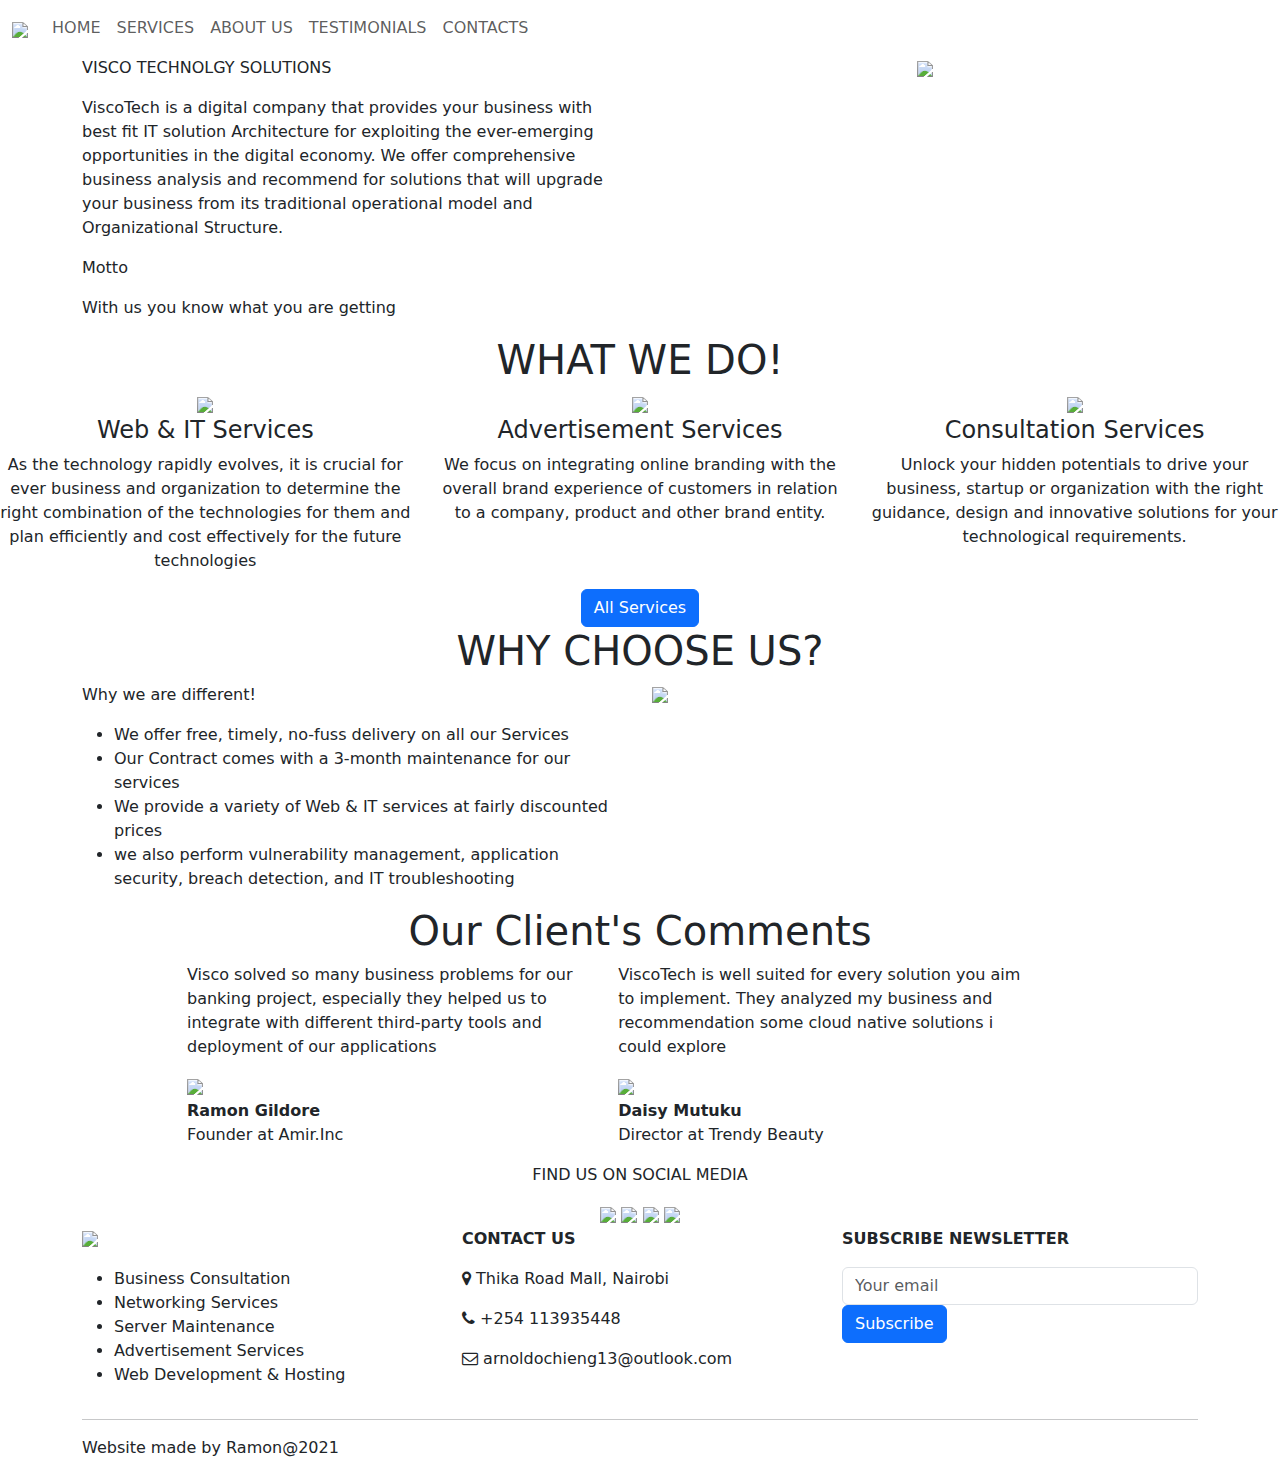
==== ViscoTech.html @ 40ec52b7 "Update ViscoTech.html" ====
﻿<!DOCTYPE html>

<html lang="en">

<head>
    <meta charset="utf-8">
    <meta name="viewport" content="width=device-width, initial scale=1.0">
    <meta http-equiv="X-UA-Compatible" content="ie=edge">
    <link rel="stylesheet" href="TechVisco.css">
    <!-- CSS only -->

    <title>Visco Technology Solutions</title>

    <link rel="stylesheet" href="https://cdn.jsdelivr.net/npm/bootstrap@5.1.3/dist/css/bootstrap.min.css">
    <script src="https://cdn.jsdelivr.net/npm/bootstrap@5.1.3/dist/js/bootstrap.bundle.min.js"></script>
    <script src="https://cdn.jsdelivr.net/npm/@popperjs/core@2.10.2/dist/umd/popper.min.js"></script>
    <script src="https://cdn.jsdelivr.net/npm/bootstrap@5.1.3/dist/js/bootstrap.min.js"></script>

    <!-- load all types -->
    <link rel="stylesheet" href="https://stackpath.bootstrapcdn.com/font-awesome/4.7.0/css/font-awesome.min.css">
    <link href="/your-path-to-fontawesome/css/all.css" rel="stylesheet">
</head>

<body>
    <section id="nav-bar">
        <nav class="navbar navbar-expand-lg navbar-light">
            <div class="container-fluid">
                <a class="navbar-brand" href="#"><img src="networking (3).png"></a>
                <button class="navbar-toggler" type="button" data-bs-toggle="collapse" data-bs-target="#navbarNav" aria-controls="navbarNav" aria-expanded="false" aria-label="Toggle navigation">
                    <i class="fas fa-bars"></i>
                </button>
                <div class="collapse navbar-collapse" id="navbarNav">
                    <ul class="navbar-nav ml-auto">
                        <li class="nav-item">
                            <a class="nav-link" href="#top">HOME</a>
                        </li>
                        <li class="nav-item">
                            <a class="nav-link" href="#Services">SERVICES</a>
                        </li>
                        <li class="nav-item">
                            <a class="nav-link" href="#about-us">ABOUT US</a>
                        </li>
                        <li class="nav-item">
                            <a class="nav-link" href="#testimonials">TESTIMONIALS</a>
                        </li>
                        <li class="nav-item">
                            <a class="nav-link" href="#footer">CONTACTS</a>
                        </li>
                    </ul>
                </div>
            </div>
        </nav>


    </section>
    <!------Banner Section------>
    <section id="banner">
        <div class="container">
            <div class="row">
                <div class="col-md-6">
                    <p class="promo-title">VISCO TECHNOLGY SOLUTIONS</p>
                    <p>ViscoTech is a digital company that provides your business with best fit IT solution Architecture for exploiting the ever-emerging opportunities in the digital economy. We offer comprehensive business analysis and recommend for solutions
                        that will upgrade your business from its traditional operational model and Organizational Structure. </p>
                    <p class="promo-title">Motto</p>
                    <p>With us you know what you are getting</p>
                </div>
                <div class="col-md-6 text-center">
                    <img src="PngItem_1247144.png" class="image-fluid">
                </div>
            </div>

        </div>

    </section>
    <!------------Services section--------->
    <section id="Services">
        <div class="containers text-center">
            <h1 class="title">WHAT WE DO!</h1>
            <div class="row text-center">
                <div class="col-md-4 services">
                    <img src="PngItem_5311850.png" class="service-img">
                    <h4>Web & IT Services</h4>
                    <p> As the technology rapidly evolves, it is crucial for ever business and organization to determine the right combination of the technologies for them and plan efficiently and cost effectively for the future technologies</p>
                    <!--add images to the section-->
                </div>
                <div class="col-md-4 services">
                    <img src="graphics.png" class="service-img">
                    <h4>Advertisement Services</h4>
                    <!--Add image for the section-->
                    <p>We focus on integrating online branding with the overall brand experience of customers in relation to a company, product and other brand entity.</p>
                </div>
                <div class="col-md-4 services">
                    <img src="PngItem_1585409.png" class="service-img">
                    <h4>Consultation Services</h4>
                    <!--Add image for the section-->
                    <p>Unlock your hidden potentials to drive your business, startup or organization with the right guidance, design and innovative solutions for your technological requirements.</p>
                </div>
            </div>
            <a href="#"><button type="button" class="btn btn-primary">All Services</button></a>
        </div>
    </section>

    <!------------ABOUT US------------>
    <section id="about-us">
        <div class="container">
            <h1 class="title text-center">WHY CHOOSE US?</h1>
            <div class="row">
                <div class="col-md-6 about-us">
                    <p class="about-title">Why we are different!</p>
                    <ul>
                        <li>We offer free, timely, no-fuss delivery on all our Services</li>
                        <li>Our Contract comes with a 3-month maintenance for our services</li>
                        <li>We provide a variety of Web & IT services at fairly discounted prices</li>
                        <li>we also perform vulnerability management, application security, breach detection, and IT troubleshooting</li>
                    </ul>
                </div>
                <div class="col-md-6"><img src="networking (4).png" class="img-fluid"></div>
                <!----Add image for the section---->
            </div>
        </div>
    </section>

    <!---------------------Testimonials---------------------->
    <section id="testimonials">
        <div class="container">
            <h1 class="title text-center">Our Client's Comments</h1>
            <div class="row offset-1">
                <div class="col-md-5 testimonials">
                    <P>Visco solved so many business problems for our banking project, especially they helped us to integrate with different third-party tools and deployment of our applications</P>
                    <img src="20200226_214817.jpg">
                    <P class="user-details"><b>Ramon Gildore</b><br>Founder at Amir.Inc</P>
                </div>
                <div class="col-md-5 testimonials">
                    <P> ViscoTech is well suited for every solution you aim to implement. They analyzed my business and recommendation some cloud native solutions i could explore</P>
                    <img src="PngItem_5335896.png">
                    <P class="user-details"><b>Daisy Mutuku</b><br>Director at Trendy Beauty</P>
                </div>
            </div>
        </div>
    </section>

    <!-------------Social Media Section------------->
    <section id="social-media">
        <div class="container text-center">
            <p>FIND US ON SOCIAL MEDIA</p>
            <div class="social-icons">
                <a href="#"><img src="facebook_108044 (1).png"></a>
                <a href="https://www.instagram.com/mighty_undertow/"><img src="instagram_108043.png"></a>
                <a href="https://twitter.com/ArnoldBeckPalm3"><img src="Twitter_icon-icons.com_66803.png"></a>
                <a href="#"><img src="Snapchat_icon-icons.com_66936.png"></a>
            </div>
        </div>

    </section>
    <!-----------------Footer section-------------->
    <section id="footer">
        <div class="container">
            <div class="row">
                <div class="col-md-4 footer-box">
                    <img src="networking (3).png">
                    <p>
                        <ul>
                            <li>Business Consultation</li>
                            <li>Networking Services</li>
                            <li>Server Maintenance</li>
                            <li>Advertisement Services</li>
                            <li>Web Development & Hosting</li>


                        </ul>
                    </p>
                </div>
                <div class="col-md-4 footer-box">
                    <p><b>CONTACT US</b></p>
                    <p><i class="fa fa-map-marker"></i> Thika Road Mall, Nairobi</p>
                    <p><i class="fa fa-phone" aria-hidden="true"></i> +254 113935448</p>
                    <p><i class="fa fa-envelope-o"></i> arnoldochieng13@outlook.com</p>
                </div>
                <div class="col-md-4 footer-box">
                    <p><strong>SUBSCRIBE NEWSLETTER</strong></p>
                    <input type="email" class="form-control" placeholder="Your email">
                    <button type="button" class="btn btn-primary">Subscribe</button>
                </div>
            </div>
            <hr>
            <p class="copyright">Website made by Ramon@2021</p>
        </div>
    </section>
    <!----------smooth scroll------------>
    <script src="smooth-scroll.js"></script>
    <script>
        var scroll = new smoothscroll('a[href*="#"]');
    </script>

</body>

</html>
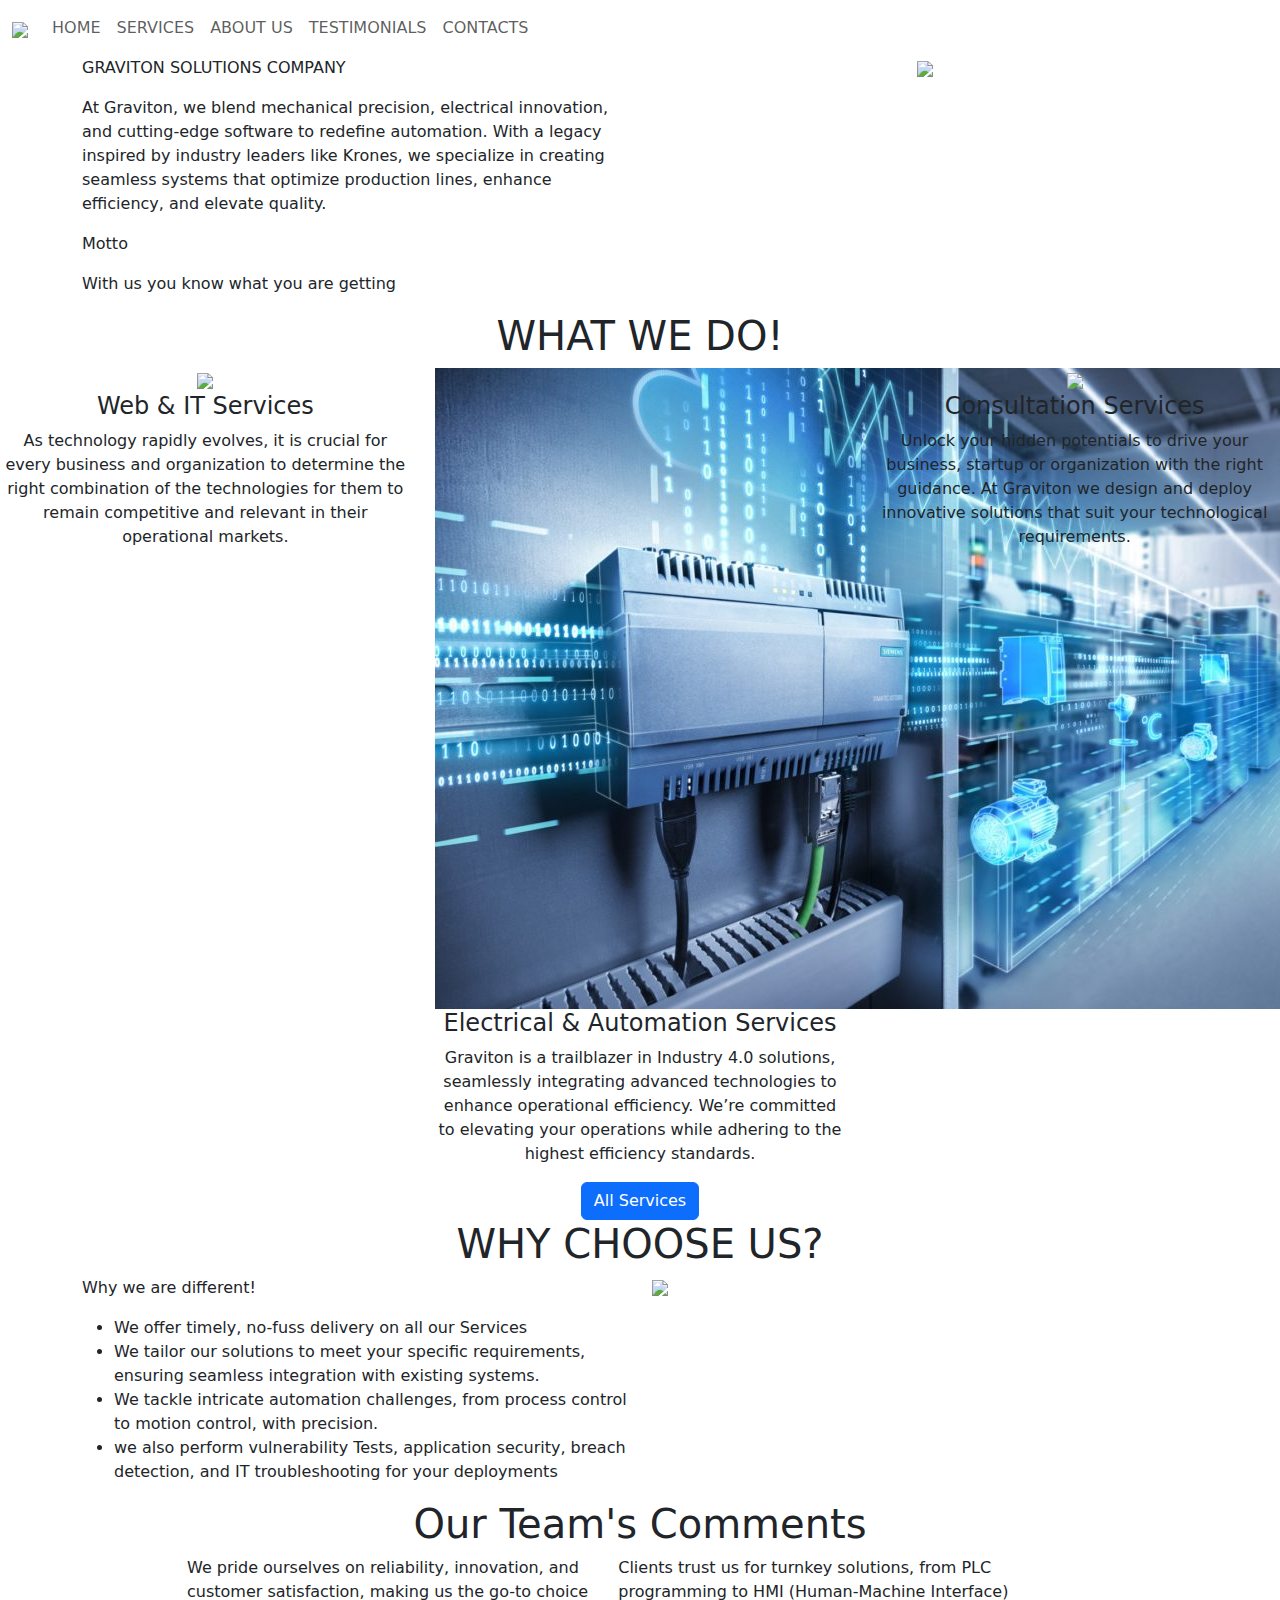
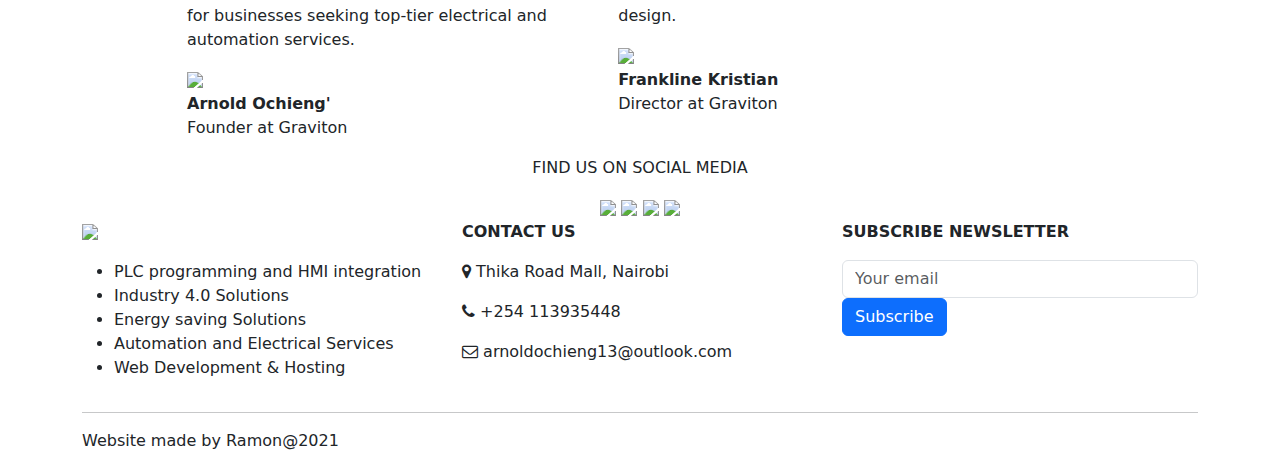
==== commit 20e50697: "Update ViscoTech.html" ====
--- a/ViscoTech.html
+++ b/ViscoTech.html
@@ -9,7 +9,7 @@
     <link rel="stylesheet" href="TechVisco.css">
     <!-- CSS only -->
 
-    <title>Visco Technology Solutions</title>
+    <title>Graviton Technology Solutions</title>
 
     <link rel="stylesheet" href="https://cdn.jsdelivr.net/npm/bootstrap@5.1.3/dist/css/bootstrap.min.css">
     <script src="https://cdn.jsdelivr.net/npm/bootstrap@5.1.3/dist/js/bootstrap.bundle.min.js"></script>
@@ -58,9 +58,8 @@
         <div class="container">
             <div class="row">
                 <div class="col-md-6">
-                    <p class="promo-title">VISCO TECHNOLGY SOLUTIONS</p>
-                    <p>ViscoTech is a digital company that provides your business with best fit IT solution Architecture for exploiting the ever-emerging opportunities in the digital economy. We offer comprehensive business analysis and recommend for solutions
-                        that will upgrade your business from its traditional operational model and Organizational Structure. </p>
+                    <p class="promo-title">GRAVITON SOLUTIONS COMPANY</p>
+                    <p>At Graviton, we blend mechanical precision, electrical innovation, and cutting-edge software to redefine automation. With a legacy inspired by industry leaders like Krones, we specialize in creating seamless systems that optimize production lines, enhance efficiency, and elevate quality.</p>
                     <p class="promo-title">Motto</p>
                     <p>With us you know what you are getting</p>
                 </div>
@@ -80,20 +79,20 @@
                 <div class="col-md-4 services">
                     <img src="PngItem_5311850.png" class="service-img">
                     <h4>Web & IT Services</h4>
-                    <p> As the technology rapidly evolves, it is crucial for ever business and organization to determine the right combination of the technologies for them and plan efficiently and cost effectively for the future technologies</p>
+                    <p> As technology rapidly evolves, it is crucial for every business and organization to determine the right combination of the technologies for them to remain competitive and relevant in their operational markets.</p>
                     <!--add images to the section-->
                 </div>
                 <div class="col-md-4 services">
-                    <img src="graphics.png" class="service-img">
-                    <h4>Advertisement Services</h4>
+                    <img src="siemens-industrial-automation-image.jpg" class="service-img">
+                    <h4>Electrical & Automation Services</h4>
                     <!--Add image for the section-->
-                    <p>We focus on integrating online branding with the overall brand experience of customers in relation to a company, product and other brand entity.</p>
+                    <p>Graviton is a trailblazer in Industry 4.0 solutions, seamlessly integrating advanced technologies to enhance operational efficiency. We’re committed to elevating your operations while adhering to the highest efficiency standards.</p>
                 </div>
                 <div class="col-md-4 services">
                     <img src="PngItem_1585409.png" class="service-img">
                     <h4>Consultation Services</h4>
                     <!--Add image for the section-->
-                    <p>Unlock your hidden potentials to drive your business, startup or organization with the right guidance, design and innovative solutions for your technological requirements.</p>
+                    <p>Unlock your hidden potentials to drive your business, startup or organization with the right guidance. At Graviton we design and deploy innovative solutions that suit your technological requirements.</p>
                 </div>
             </div>
             <a href="#"><button type="button" class="btn btn-primary">All Services</button></a>
@@ -108,10 +107,10 @@
                 <div class="col-md-6 about-us">
                     <p class="about-title">Why we are different!</p>
                     <ul>
-                        <li>We offer free, timely, no-fuss delivery on all our Services</li>
-                        <li>Our Contract comes with a 3-month maintenance for our services</li>
-                        <li>We provide a variety of Web & IT services at fairly discounted prices</li>
-                        <li>we also perform vulnerability management, application security, breach detection, and IT troubleshooting</li>
+                        <li>We offer timely, no-fuss delivery on all our Services</li>
+                        <li>We tailor our solutions to meet your specific requirements, ensuring seamless integration with existing systems.</li>
+                        <li>We tackle intricate automation challenges, from process control to motion control, with precision.</li>
+                        <li>we also perform vulnerability Tests, application security, breach detection, and IT troubleshooting for your deployments</li>
                     </ul>
                 </div>
                 <div class="col-md-6"><img src="networking (4).png" class="img-fluid"></div>
@@ -123,17 +122,17 @@
     <!---------------------Testimonials---------------------->
     <section id="testimonials">
         <div class="container">
-            <h1 class="title text-center">Our Client's Comments</h1>
+            <h1 class="title text-center">Our Team's Comments</h1>
             <div class="row offset-1">
                 <div class="col-md-5 testimonials">
-                    <P>Visco solved so many business problems for our banking project, especially they helped us to integrate with different third-party tools and deployment of our applications</P>
+                    <P>We pride ourselves on reliability, innovation, and customer satisfaction, making us the go-to choice for businesses seeking top-tier electrical and automation services.</P>
                     <img src="20200226_214817.jpg">
-                    <P class="user-details"><b>Ramon Gildore</b><br>Founder at Amir.Inc</P>
+                    <P class="user-details"><b>Arnold Ochieng'</b><br>Founder at Graviton</P>
                 </div>
                 <div class="col-md-5 testimonials">
-                    <P> ViscoTech is well suited for every solution you aim to implement. They analyzed my business and recommendation some cloud native solutions i could explore</P>
+                    <P>Clients trust us for turnkey solutions, from PLC programming to HMI (Human-Machine Interface) design.</P>
                     <img src="PngItem_5335896.png">
-                    <P class="user-details"><b>Daisy Mutuku</b><br>Director at Trendy Beauty</P>
+                    <P class="user-details"><b>Frankline Kristian</b><br>Director at Graviton</P>
                 </div>
             </div>
         </div>
@@ -160,10 +159,10 @@
                     <img src="networking (3).png">
                     <p>
                         <ul>
-                            <li>Business Consultation</li>
-                            <li>Networking Services</li>
-                            <li>Server Maintenance</li>
-                            <li>Advertisement Services</li>
+                            <li>PLC programming and HMI integration</li>
+                            <li>Industry 4.0 Solutions</li>
+                            <li>Energy saving Solutions</li>
+                            <li>Automation and Electrical Services</li>
                             <li>Web Development & Hosting</li>
 
 
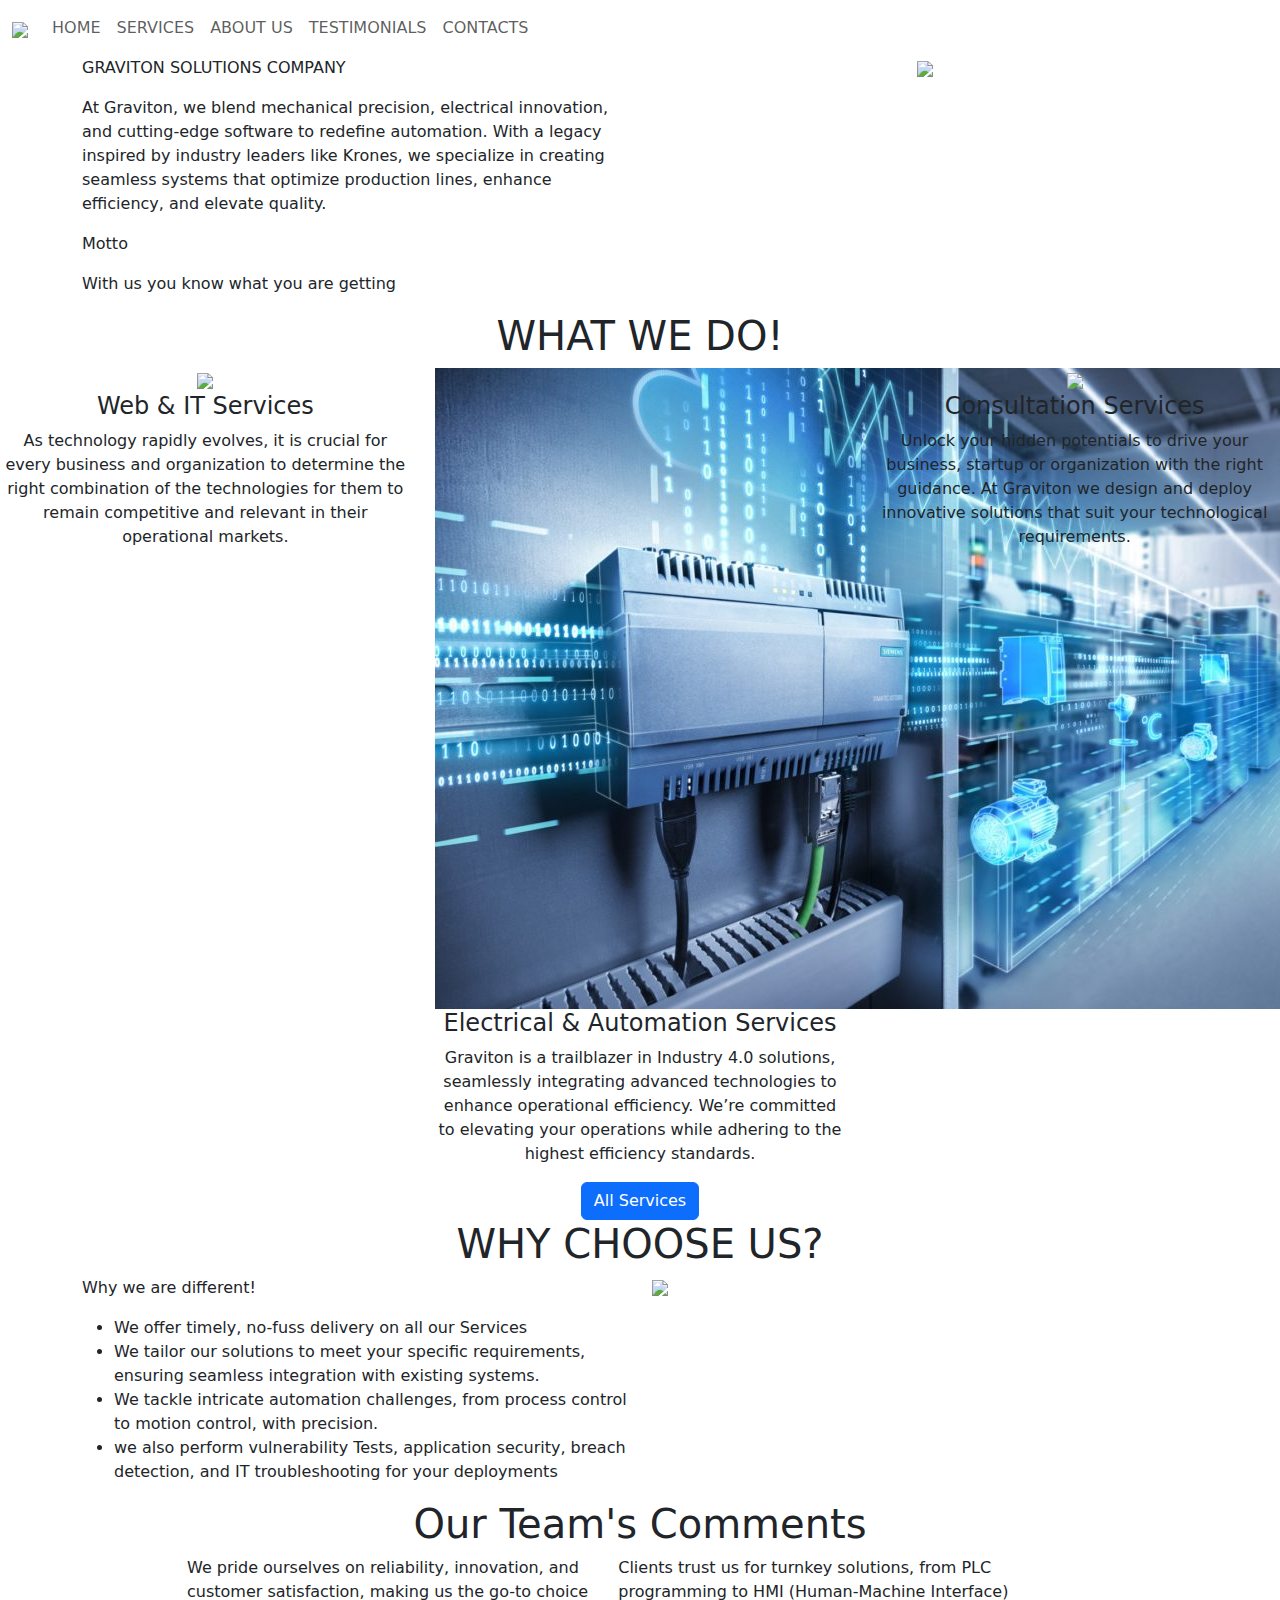
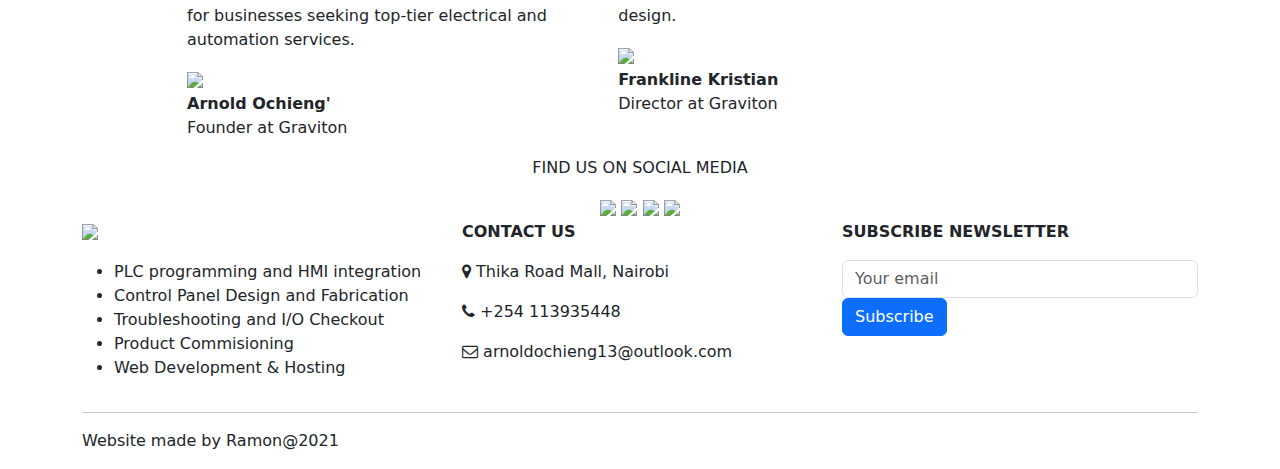
==== commit d76ae97a: "Update ViscoTech.html" ====
--- a/ViscoTech.html
+++ b/ViscoTech.html
@@ -160,9 +160,9 @@
                     <p>
                         <ul>
                             <li>PLC programming and HMI integration</li>
-                            <li>Industry 4.0 Solutions</li>
-                            <li>Energy saving Solutions</li>
-                            <li>Automation and Electrical Services</li>
+                            <li>Control Panel Design and Fabrication</li>
+                            <li>Troubleshooting and I/O Checkout</li>
+                            <li>Product Commisioning</li>
                             <li>Web Development & Hosting</li>
 
 
